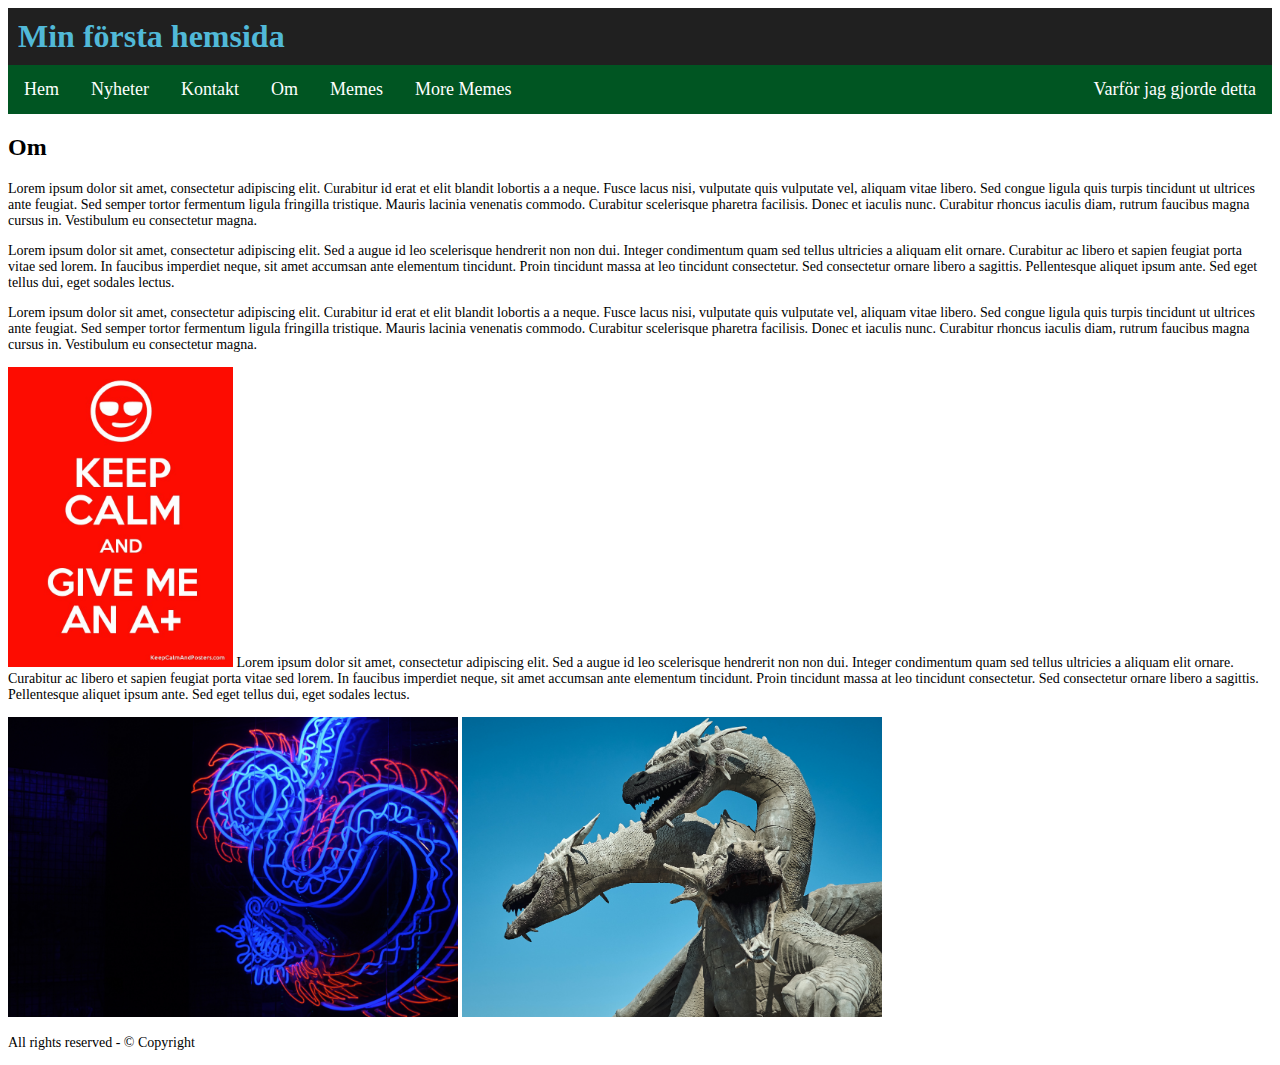
==== Menyer-main/Efter Optimering/about.html @ ee371352 "Add files via upload" ====
<!DOCTYPE html> <html lang="sv"> <head>

    <title>Exempel 1 navigation bar</title>
    
    <meta charset = "utf-8" />
    
    <link href = "css/navigation.css" rel="stylesheet" type="text/css" />
    
    </head>
    
    <body>
    
    <!--wrapper börjar-->
    
    <div class="wrapper">
    
    <header class="header">
    
    <h1>Min första hemsida</h1>
    
    </header>
    
    <header class="mainmenu">
    
    <ul class="meny">
    
    <li><a href="index.html">Hem</a></li>
    
    <li><a href="news.html">Nyheter</a></li>
    
    <li><a href="contacts.html">Kontakt</a></li>
    
    <li><a href="about.html">Om</a></li>
    
    <li><a href="https://www.youtube.com/watch?v=dQw4w9WgXcQ">Memes</a></li>

    <li><a href="https://www.reddit.com/r/memes/">More Memes</a></li>

    <li class="right"><a href="why.html">Varför jag gjorde detta</a></li>
    
    </ul>
    
    </header>
    
    <div class="wrapper_2col">
    
    <div class="leftcol">
        <h2>Om</h2>
    <p>
    
        Lorem ipsum dolor sit amet, consectetur adipiscing elit. Curabitur id erat

        et elit blandit lobortis a a neque. Fusce lacus nisi, vulputate quis vulputate
        
        vel, aliquam vitae libero. Sed congue ligula quis turpis tincidunt ut
        
        ultrices ante feugiat. Sed semper tortor fermentum ligula fringilla tristique.
        
        Mauris lacinia venenatis commodo. Curabitur scelerisque pharetra facilisis.
        
        Donec et iaculis nunc. Curabitur rhoncus iaculis diam, rutrum faucibus
        
        magna cursus in. Vestibulum eu consectetur magna.
    
    </p>
    
    <p>
    
        Lorem ipsum dolor sit amet, consectetur adipiscing elit. Sed a augue id

leo scelerisque hendrerit non non dui. Integer condimentum quam sed tellus

ultricies a aliquam elit ornare. Curabitur ac libero et sapien feugiat

porta vitae sed lorem. In faucibus imperdiet neque, sit amet accumsan

ante elementum tincidunt. Proin tincidunt massa at leo tincidunt consectetur.

Sed consectetur ornare libero a sagittis. Pellentesque aliquet ipsum ante.

Sed eget tellus dui, eget sodales lectus.
    
    </p>
    
    </div><!--leftcol slutar-->
    
    <div class="rightcol">
    
    <p>
    
    Lorem ipsum dolor sit amet, consectetur adipiscing elit. Curabitur id erat
    
    et elit blandit lobortis a a neque. Fusce lacus nisi, vulputate quis vulputate
    
    vel, aliquam vitae libero. Sed congue ligula quis turpis tincidunt ut
    
    ultrices ante feugiat. Sed semper tortor fermentum ligula fringilla tristique.
    
    Mauris lacinia venenatis commodo. Curabitur scelerisque pharetra facilisis.
    
    Donec et iaculis nunc. Curabitur rhoncus iaculis diam, rutrum faucibus
    
    magna cursus in. Vestibulum eu consectetur magna.
    
    </p>
    
    <p><img src="img/andreas.jpg" height="300" alt="Foto" />
    
    Lorem ipsum dolor sit amet, consectetur adipiscing elit. Sed a augue id
    
    leo scelerisque hendrerit non non dui. Integer condimentum quam sed tellus
    
    ultricies a aliquam elit ornare. Curabitur ac libero et sapien feugiat
    
    porta vitae sed lorem. In faucibus imperdiet neque, sit amet accumsan
    
    ante elementum tincidunt. Proin tincidunt massa at leo tincidunt consectetur.
    
    Sed consectetur ornare libero a sagittis. Pellentesque aliquet ipsum ante.
    
    Sed eget tellus dui, eget sodales lectus.
    
    </p>

    <img src="img/mendar-bouchali-HHIxGdj9m-Q-unsplash.jpg" height="300" alt="Foto" />
    <img src="img/vlad-zaytsev-JzDB79tc6ic-unsplash.jpg" height="300" alt="Foto" />

    <div class="push"></div>
    
    </div><!--rightcol slutar-->
    
    </div><!--wrapper2col slutar-->
    
    <footer class="footer">
    
    <p>All rights reserved - &#169; Copyright</p>
    
    </footer>
    
    </div><!--wrapper slutar-->
    
    </body>
    
</html>
---- Menyer-main/Efter Optimering/css/navigation.css ----
ul.meny {
    list-style-type: none;
    margin: 0;
    padding: 0;
    overflow: hidden;
    background-color: #052;
    font-size: 18px;
  }
  
  ul.meny li {float: left;}
  
  ul.meny li a {
    display: block;
    color: white;
    text-align: center;
    padding: 14px 16px;
    text-decoration: none;
  }

  h1 {
    background-color: rgb(32, 32, 32);
    color: rgb(81, 185, 216); 
    padding: 10px;
    margin: 0px;
}
p {
  font-size: 14px;
}
  
  ul.meny li a:hover {background-color: #111;}
  
  ul.meny li.right {float: right;}
  
  @media screen and (max-width: 720px) {
    ul.meny li.right, 
    ul.meny li {float: none;}
    ul.meny {
    font-size: 20px;
    }
    h1 {
      background-color: #222;
      color: rgb(187, 137, 96); 
  }
  p {
    font-size: 15px;
  }
  }

  @media screen and (max-width: 420px) {
    ul.meny li.right, 
    ul.meny li {float: none;}
    ul.meny {
    font-size: 22px;
    }
    h1 {
      background-color: #333;
      color: white; 
  }
  p {
    font-size: 17px;
  }
}
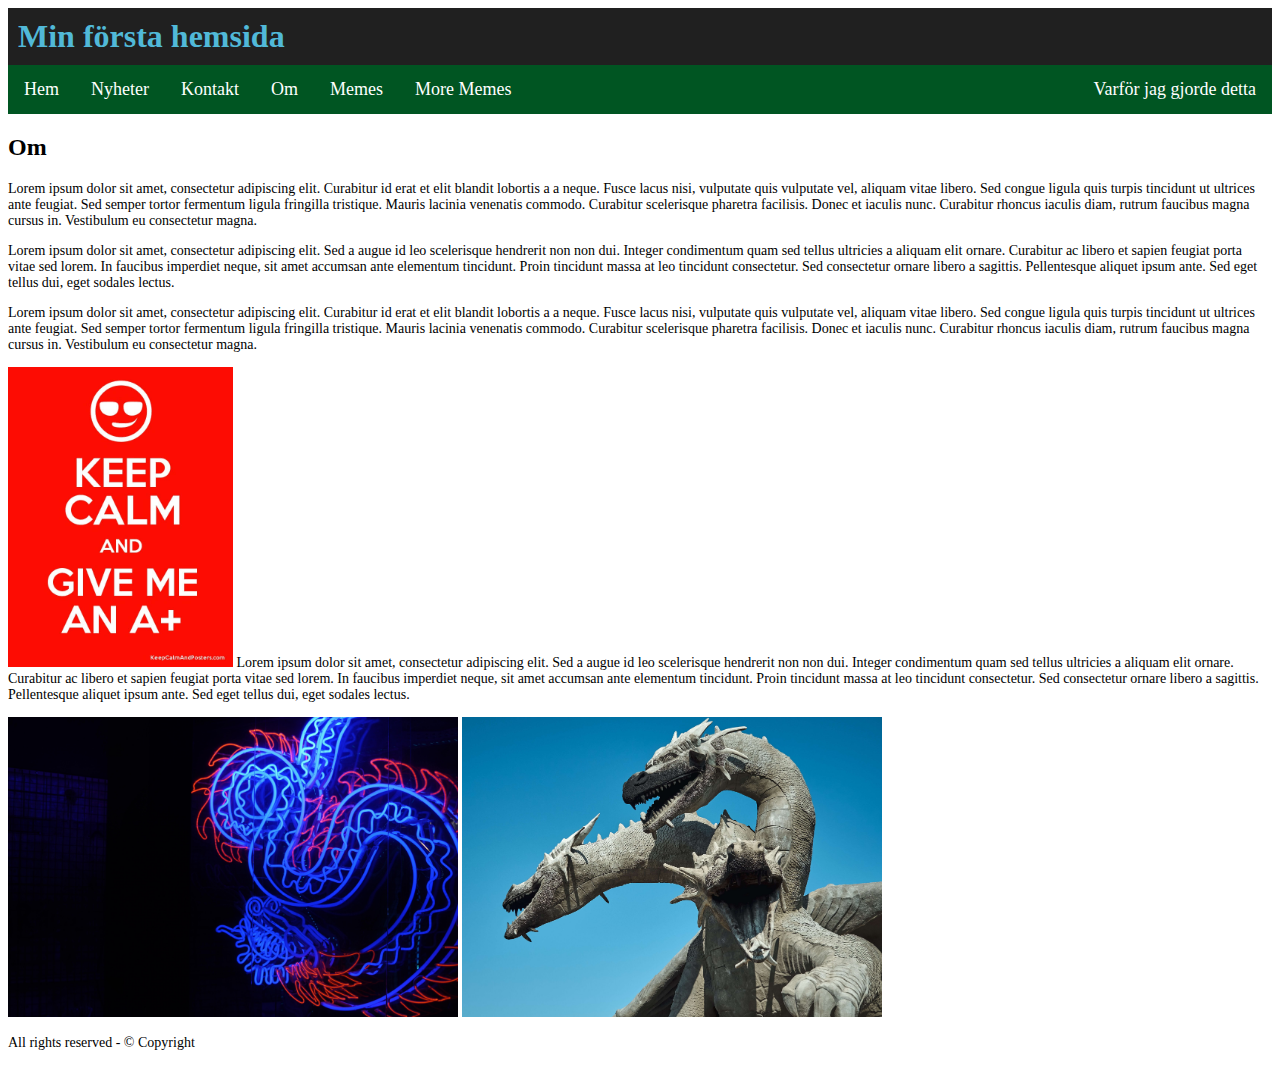
==== commit a8279518: "Add files via upload" ====
--- a/Menyer-main/Efter Optimering/about.html
+++ b/Menyer-main/Efter Optimering/about.html
@@ -2,7 +2,7 @@
 
     <title>Exempel 1 navigation bar</title>
     
-    <meta charset = "utf-8" />
+    <meta name="viewport" charset = "utf-8" />
     
     <link href = "css/navigation.css" rel="stylesheet" type="text/css" />
     
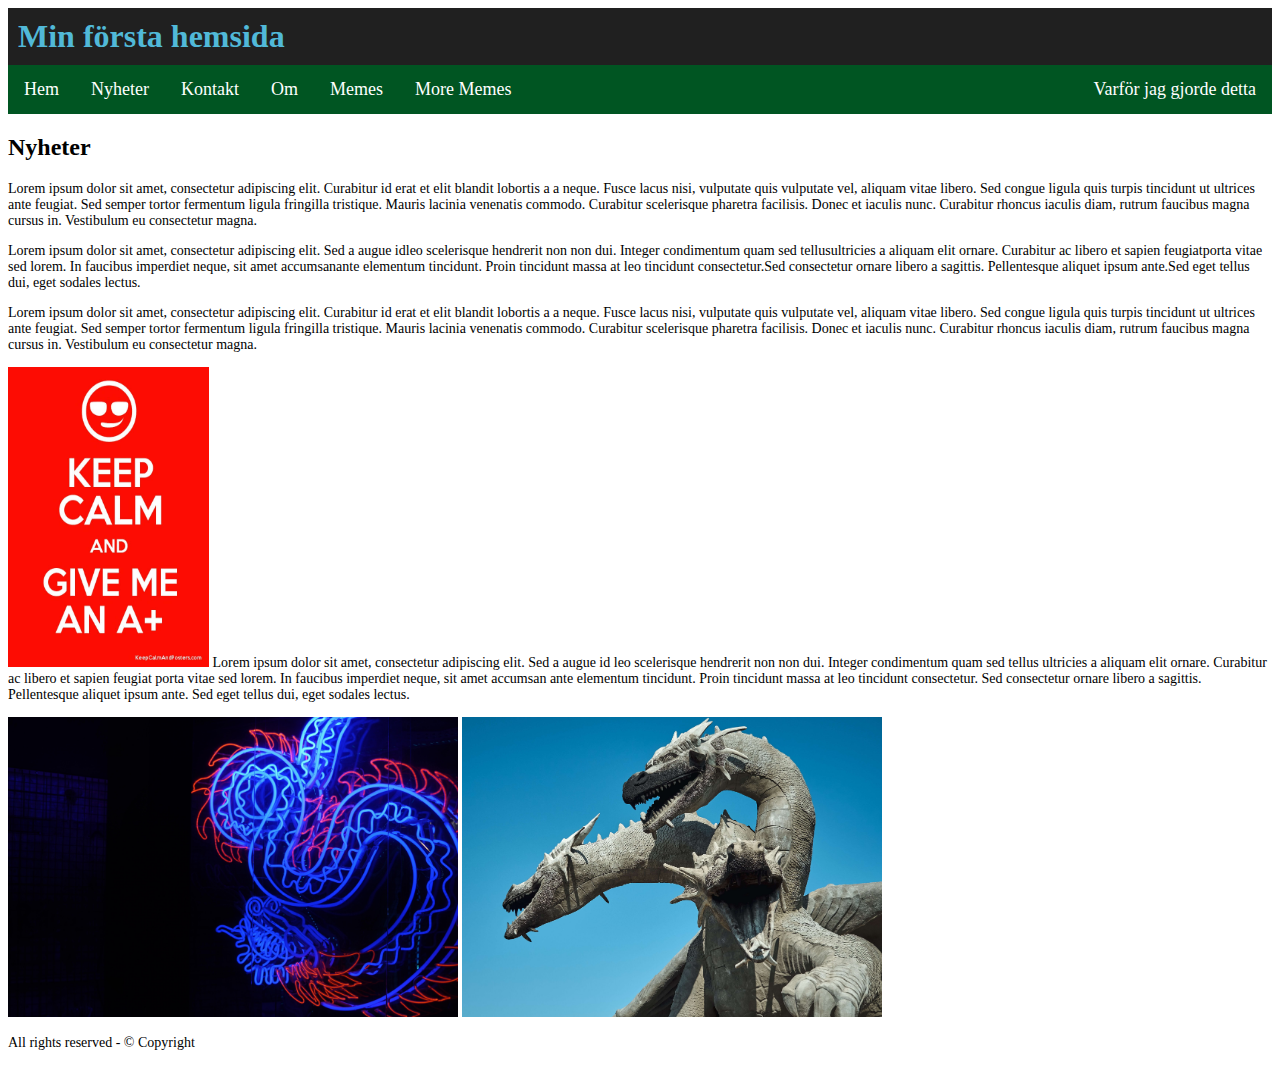
==== commit 665bb701: "Add files via upload" ====
--- a/Menyer-main/Efter Optimering/about.html
+++ b/Menyer-main/Efter Optimering/about.html
@@ -1,144 +1 @@
-<!DOCTYPE html> <html lang="sv"> <head>
-
-    <title>Exempel 1 navigation bar</title>
-    
-    <meta name="viewport" charset = "utf-8" />
-    
-    <link href = "css/navigation.css" rel="stylesheet" type="text/css" />
-    
-    </head>
-    
-    <body>
-    
-    <!--wrapper börjar-->
-    
-    <div class="wrapper">
-    
-    <header class="header">
-    
-    <h1>Min första hemsida</h1>
-    
-    </header>
-    
-    <header class="mainmenu">
-    
-    <ul class="meny">
-    
-    <li><a href="index.html">Hem</a></li>
-    
-    <li><a href="news.html">Nyheter</a></li>
-    
-    <li><a href="contacts.html">Kontakt</a></li>
-    
-    <li><a href="about.html">Om</a></li>
-    
-    <li><a href="https://www.youtube.com/watch?v=dQw4w9WgXcQ">Memes</a></li>
-
-    <li><a href="https://www.reddit.com/r/memes/">More Memes</a></li>
-
-    <li class="right"><a href="why.html">Varför jag gjorde detta</a></li>
-    
-    </ul>
-    
-    </header>
-    
-    <div class="wrapper_2col">
-    
-    <div class="leftcol">
-        <h2>Om</h2>
-    <p>
-    
-        Lorem ipsum dolor sit amet, consectetur adipiscing elit. Curabitur id erat
-
-        et elit blandit lobortis a a neque. Fusce lacus nisi, vulputate quis vulputate
-        
-        vel, aliquam vitae libero. Sed congue ligula quis turpis tincidunt ut
-        
-        ultrices ante feugiat. Sed semper tortor fermentum ligula fringilla tristique.
-        
-        Mauris lacinia venenatis commodo. Curabitur scelerisque pharetra facilisis.
-        
-        Donec et iaculis nunc. Curabitur rhoncus iaculis diam, rutrum faucibus
-        
-        magna cursus in. Vestibulum eu consectetur magna.
-    
-    </p>
-    
-    <p>
-    
-        Lorem ipsum dolor sit amet, consectetur adipiscing elit. Sed a augue id
-
-leo scelerisque hendrerit non non dui. Integer condimentum quam sed tellus
-
-ultricies a aliquam elit ornare. Curabitur ac libero et sapien feugiat
-
-porta vitae sed lorem. In faucibus imperdiet neque, sit amet accumsan
-
-ante elementum tincidunt. Proin tincidunt massa at leo tincidunt consectetur.
-
-Sed consectetur ornare libero a sagittis. Pellentesque aliquet ipsum ante.
-
-Sed eget tellus dui, eget sodales lectus.
-    
-    </p>
-    
-    </div><!--leftcol slutar-->
-    
-    <div class="rightcol">
-    
-    <p>
-    
-    Lorem ipsum dolor sit amet, consectetur adipiscing elit. Curabitur id erat
-    
-    et elit blandit lobortis a a neque. Fusce lacus nisi, vulputate quis vulputate
-    
-    vel, aliquam vitae libero. Sed congue ligula quis turpis tincidunt ut
-    
-    ultrices ante feugiat. Sed semper tortor fermentum ligula fringilla tristique.
-    
-    Mauris lacinia venenatis commodo. Curabitur scelerisque pharetra facilisis.
-    
-    Donec et iaculis nunc. Curabitur rhoncus iaculis diam, rutrum faucibus
-    
-    magna cursus in. Vestibulum eu consectetur magna.
-    
-    </p>
-    
-    <p><img src="img/andreas.jpg" height="300" alt="Foto" />
-    
-    Lorem ipsum dolor sit amet, consectetur adipiscing elit. Sed a augue id
-    
-    leo scelerisque hendrerit non non dui. Integer condimentum quam sed tellus
-    
-    ultricies a aliquam elit ornare. Curabitur ac libero et sapien feugiat
-    
-    porta vitae sed lorem. In faucibus imperdiet neque, sit amet accumsan
-    
-    ante elementum tincidunt. Proin tincidunt massa at leo tincidunt consectetur.
-    
-    Sed consectetur ornare libero a sagittis. Pellentesque aliquet ipsum ante.
-    
-    Sed eget tellus dui, eget sodales lectus.
-    
-    </p>
-
-    <img src="img/mendar-bouchali-HHIxGdj9m-Q-unsplash.jpg" height="300" alt="Foto" />
-    <img src="img/vlad-zaytsev-JzDB79tc6ic-unsplash.jpg" height="300" alt="Foto" />
-
-    <div class="push"></div>
-    
-    </div><!--rightcol slutar-->
-    
-    </div><!--wrapper2col slutar-->
-    
-    <footer class="footer">
-    
-    <p>All rights reserved - &#169; Copyright</p>
-    
-    </footer>
-    
-    </div><!--wrapper slutar-->
-    
-    </body>
-    
-</html>
+<!DOCTYPE html> <html lang="sv"> <head> <title>Exempel 1 navigation bar</title> <meta charset="utf-8"/> <meta name="viewport" content="width=device-width, initial-scale=1"/> <link href="css/navigation.css" rel="stylesheet" type="text/css"/> </head> <body> <div class="wrapper"> <header class="header"> <h1>Min första hemsida</h1> </header> <header class="mainmenu"> <ul class="meny"> <li><a href="index.html">Hem</a></li><li><a href="news.html">Nyheter</a></li><li><a href="contacts.html">Kontakt</a></li><li><a href="about.html">Om</a></li><li><a href="https://www.youtube.com/watch?v=dQw4w9WgXcQ">Memes</a></li><li><a href="https://www.reddit.com/r/memes/">More Memes</a></li><li class="right"><a href="why.html">Varför jag gjorde detta</a></li></ul> </header> <div class="wrapper_2col"> <div class="leftcol"> <h2>Nyheter</h2> <p> Lorem ipsum dolor sit amet, consectetur adipiscing elit. Curabitur id erat et elit blandit lobortis a a neque. Fusce lacus nisi, vulputate quis vulputate vel, aliquam vitae libero. Sed congue ligula quis turpis tincidunt ut ultrices ante feugiat. Sed semper tortor fermentum ligula fringilla tristique. Mauris lacinia venenatis commodo. Curabitur scelerisque pharetra facilisis. Donec et iaculis nunc. Curabitur rhoncus iaculis diam, rutrum faucibus magna cursus in. Vestibulum eu consectetur magna. </p><p> Lorem ipsum dolor sit amet, consectetur adipiscing elit. Sed a augue idleo scelerisque hendrerit non non dui. Integer condimentum quam sed tellusultricies a aliquam elit ornare. Curabitur ac libero et sapien feugiatporta vitae sed lorem. In faucibus imperdiet neque, sit amet accumsanante elementum tincidunt. Proin tincidunt massa at leo tincidunt consectetur.Sed consectetur ornare libero a sagittis. Pellentesque aliquet ipsum ante.Sed eget tellus dui, eget sodales lectus. </p></div><div class="rightcol"> <p> Lorem ipsum dolor sit amet, consectetur adipiscing elit. Curabitur id erat et elit blandit lobortis a a neque. Fusce lacus nisi, vulputate quis vulputate vel, aliquam vitae libero. Sed congue ligula quis turpis tincidunt ut ultrices ante feugiat. Sed semper tortor fermentum ligula fringilla tristique. Mauris lacinia venenatis commodo. Curabitur scelerisque pharetra facilisis. Donec et iaculis nunc. Curabitur rhoncus iaculis diam, rutrum faucibus magna cursus in. Vestibulum eu consectetur magna. </p><p><img src="img/andreas.jpg" height="300" width="201" alt="Foto"/> Lorem ipsum dolor sit amet, consectetur adipiscing elit. Sed a augue id leo scelerisque hendrerit non non dui. Integer condimentum quam sed tellus ultricies a aliquam elit ornare. Curabitur ac libero et sapien feugiat porta vitae sed lorem. In faucibus imperdiet neque, sit amet accumsan ante elementum tincidunt. Proin tincidunt massa at leo tincidunt consectetur. Sed consectetur ornare libero a sagittis. Pellentesque aliquet ipsum ante. Sed eget tellus dui, eget sodales lectus. </p><img src="img/mendar-bouchali-HHIxGdj9m-Q-unsplash.jpg" height="300" alt="Foto"/> <img src="img/vlad-zaytsev-JzDB79tc6ic-unsplash.jpg" height="300" alt="Foto"/> <div class="push"></div></div></div><footer class="footer"> <p>All rights reserved - &#169; Copyright</p></footer> </div></body> </html>